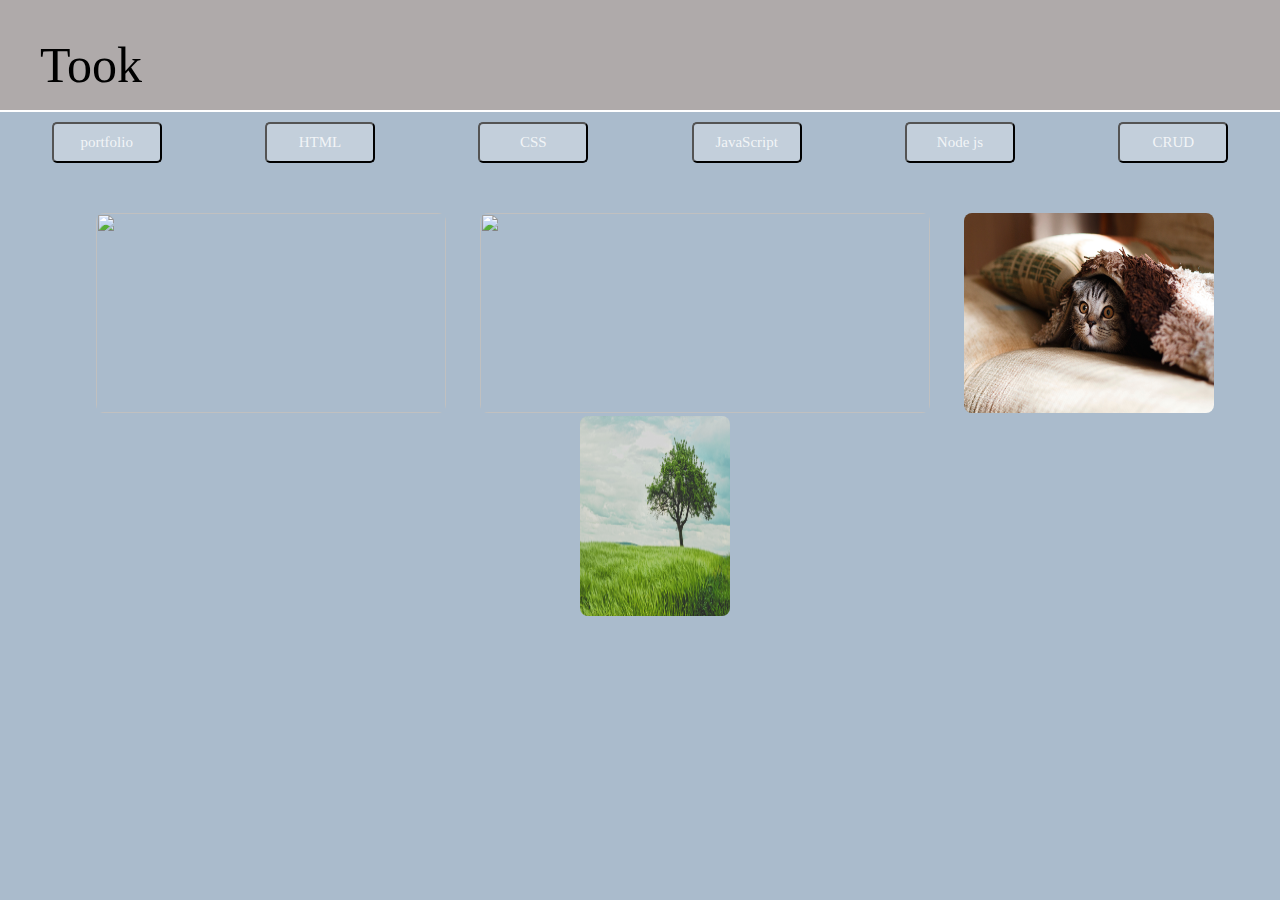
==== index.html @ 001be6df "nav-bar, images" ====
<!DOCTYPE html>
<html lang="en">
<head>
  <meta charset="UTF-8">
  <meta name="viewport" content="width=device-width, initial-scale=1.0">
  <meta http-equiv="X-UA-Compatible" content="ie=edge">
  <link rel="stylesheet" href="https://use.fontawesome.com/releases/v5.2.0/css/all.css" integrity="sha384-hWVjflwFxL6sNzntih27bfxkr27PmbbK/iSvJ+a4+0owXq79v+lsFkW54bOGbiDQ" crossorigin="anonymous">
  <link rel="stylesheet" href="styles/style.css">
  <link rel="stylesheet" href="styles/reset.css">
  <title>Pp-Took</title>
</head>
<body>
  <header id="wrapper">
      <div class="header-top">
      <h1><a href="">Took</a><i class="fas fa-code"></i></h1>
      <div class=icon>
      <a href="http://www.twitter.com" target="_blank"><i class="fab fa-twitter-square"></i></a>
      <a href="http://www.google.com" target="_blank"><i class="fab fa-google-plus-square"></i></a>
      <a href="http://www.facebook.com" target="_blank"><i class="fab fa-facebook-square"></i></a>
      </div>
      </div>
      <section>
          <div class="nav_bar">
              <div class="dropdown">
                  <button class="btn">portfolio
                    <i class="fa fa-caret-down"></i>
                  </button>
                  <div class="dropdown-content">
                    <a href="#">Name</a>
                    <a href="#">Email</a>
                    <a href="#">address</a>
                  </div>
                </div>
                <div class="dropdown">
                    <button class="btn">HTML
                      <i class="fa fa-caret-down"></i>
                    </button>
                    <div class="dropdown-content">
                      <a href="#">Code</a>
                      <a href="#">Hello world</a>
                      <a href="#">Page</a>
                    </div>
                  </div>
                  <div class="dropdown">
                      <button class="btn">CSS
                        <i class="fa fa-caret-down"></i>
                      </button>
                      <div class="dropdown-content">
                        <a href="#">FontAwesome</a>
                        <a href="#">Color</a>
                      </div>
                    </div>
                    <div class="dropdown">
                        <button class="btn">JavaScript
                          <i class="fa fa-caret-down"></i>
                        </button>
                        <div class="dropdown-content">
                          <a href="#">Function</a>
                          <a href="#">Length</a>
                          <a href="#">variable</a>
                          <a href="#">Parse</a>
                          <a href="#">Boolean</a>
                          <a href="#">Parameter</a>
                          <a href="#">Array</a>
                        </div>
                      </div>
                      <div class="dropdown">
                          <button class="btn">Node js
                            <i class="fa fa-caret-down"></i>
                          </button>
                          <div class="dropdown-content">
                            <a href="#">Math</a>
                            <a href="#">argument</a>
                            <a href="#">Return</a>
                            <a href="#">Logic</a>
                          </div>
                        </div>
                        <div class="dropdown">
                            <button class="btn">CRUD
                              <i class="fa fa-caret-down"></i>
                            </button>
                            <div class="dropdown-content">
                              <a href="#">Create</a>
                              <a href="#">Read</a>
                              <a href="#">Update</a>
                              <a href="#">Delete</a>
                            </div>
                        </div>
            </div>
        </section>
        <main>
          <div class="main_image">
            <img src="images/com.jpg" width="350" height="200px">
            <img src="images/sky1.jpg"  width="450" height="200px">
            <img src="images/cat1.jpg"  width="250" height="200px">
            <img src="images/tree1.jpg"  width="150" height="200px">
          </div>
        </main>
  </header>
</body>
</html>
---- styles/style.css ----
body{
  background-color: #ABC;
}

.header-top{
  position: relative;
}

.icon {
  position: absolute;
  display:flex;
  justify-content: space-around;
  width: 100px;
  bottom:5px;
  right: 30px;
}

.header-top .icon i{
  padding: 10px;
  font-size: 20px;
  color: inherit;
}


.header-top h1{
  padding: 40px;
  font-size: 50px;
  background-color: #afaaaa;
  border-bottom: 2px solid white;
  padding-bottom: 20px;
}

.header-top a{
  text-decoration: none;
  color: black;
  font-weight: 200;
  font-family: fantasy;
}

.header-top i{
  font-size: 10px;
  padding-left: 5px;
  color: rgba(255, 255, 255, 0.4);
}

.nav_bar {
  padding-top: 10px;
  display:flex;
  justify-content: space-around;
  align-items:center;
}

.nav_bar a{
  color: rgba(255, 255, 255, 0.7);
  border-radius: 5px;
  padding: 10px;
  text-align: center;
  width: 100px;
  text-decoration: none;
  background-color: rgba(255,255,255,0.3);
}

.navbar {
    overflow: hidden;
    background-color: #333;
    font-family: Arial, Helvetica, sans-serif;
}

.navbar a {
    float: left;
    font-size: 16px;
    color: white;
    text-align: center;
    padding: 14px 16px;
    text-decoration: none;
}

.dropdown {
    float: left;
    overflow: hidden;
}

.dropdown .btn {
    border-radius: 5px;
    width: 110px;
    padding: 10px;
    font-size: 15px;
    outline: none;
    color: rgba(255,255,255,0.8);
    background-color: rgba(255,255,255,0.3);
    font-family: inherit;
    margin: 0;
}

.navbar a:hover, .dropdown:hover .btn {
    background-color: gray;
}

.dropdown-content {
    display: none;
    position: absolute;
    background-color: black;
    min-width: 130px;
    box-shadow: 0px 8px 16px 0px rgba(0,0,0,0.2);
    z-index: 1;
}

.dropdown-content a {
    color: white;
    padding: 12px 16px;
    text-decoration: none;
    display: block;
    margin: 2px;
}

.dropdown-content a:hover {
    background-color: #ddd;
}

.dropdown:hover .dropdown-content {
    display:inline-block;
}

@media (max-width:650px) {
  .nav_bar{
    display: flex;
    flex-wrap: wrap;
  }
  .dropdown{
    margin-top:10px;
  }
  .main_image img{
    width: 300px;
    height: 200px;
    margin: 10px auto;
  }
}
.main_image{
  text-align: center;
}

main{
  height: 200px;
  margin-top: 50px;
}

.main_image img{
  margin-left: 30px;
  border-radius: 8px;
}
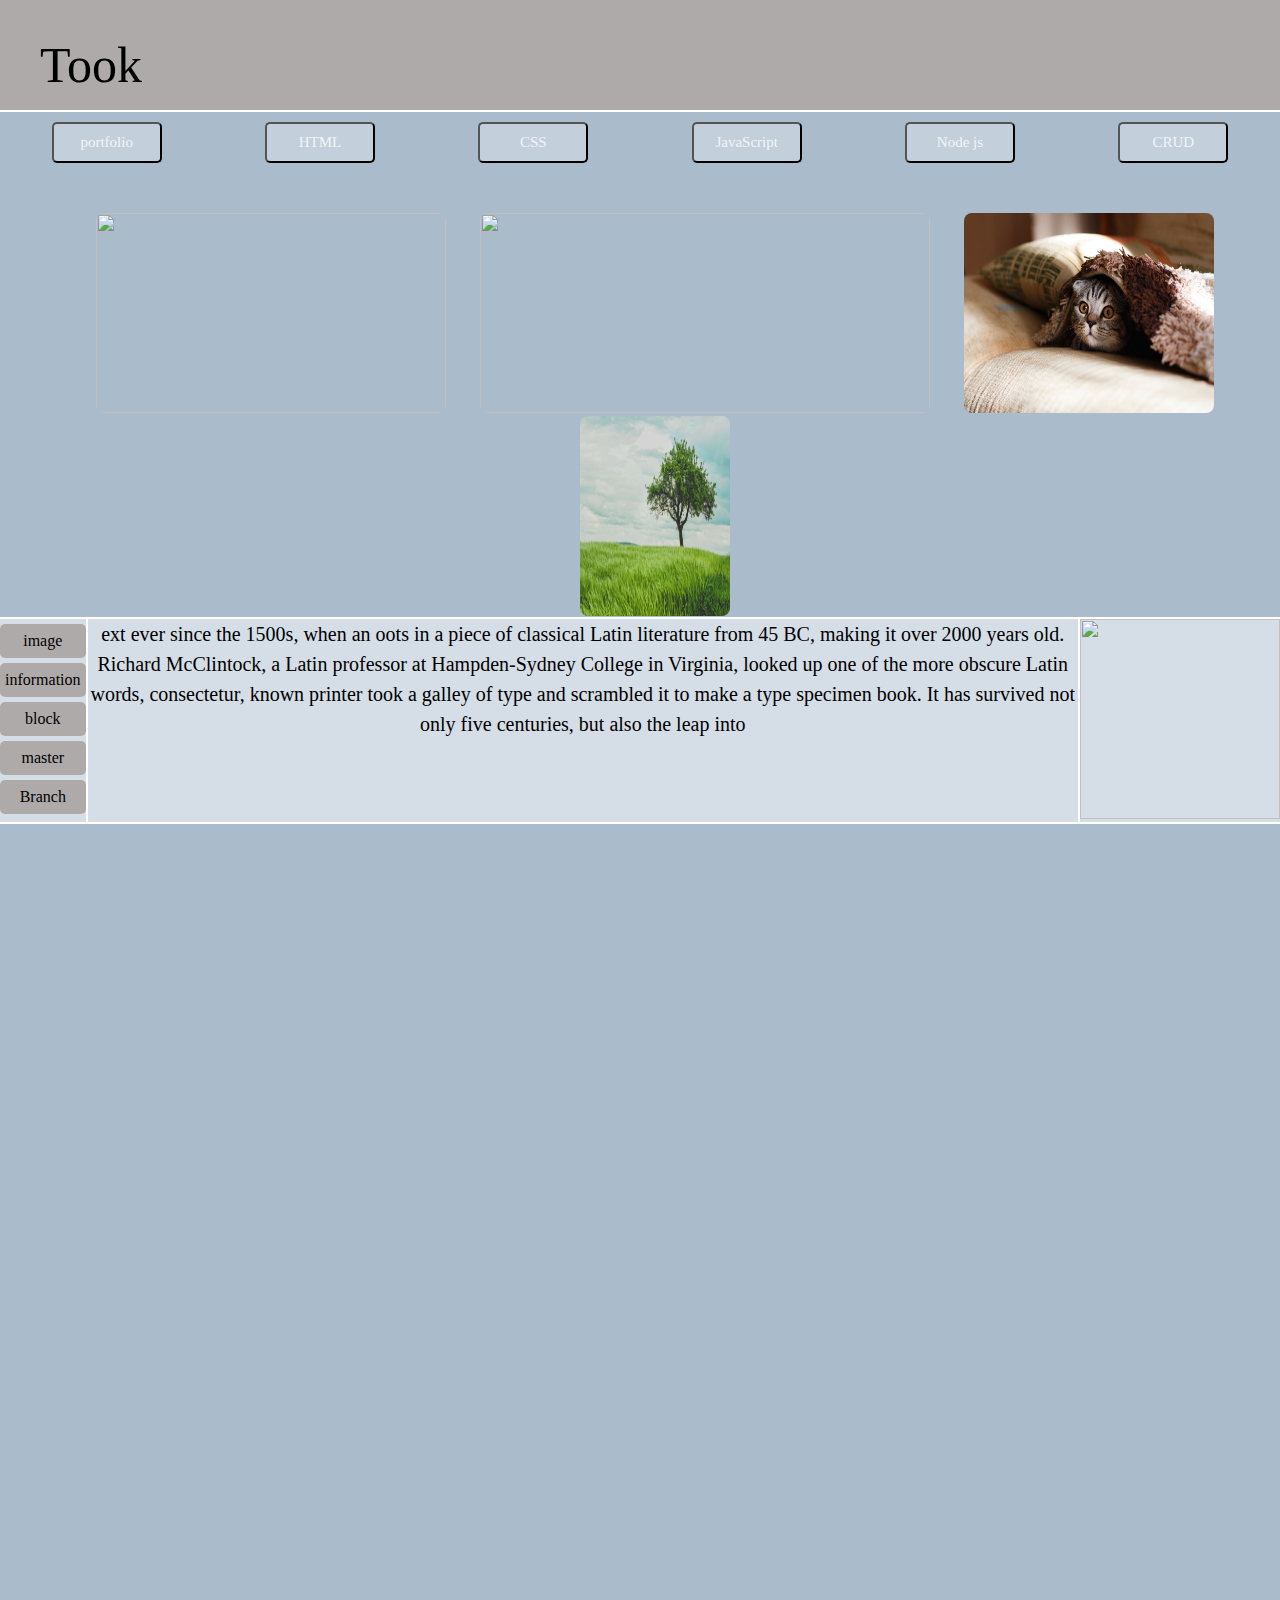
==== commit 241bfc91: "bottom" ====
--- a/index.html
+++ b/index.html
@@ -12,7 +12,7 @@
 <body>
   <header id="wrapper">
       <div class="header-top">
-      <h1><a href="">Took</a><i class="fas fa-code"></i></h1>
+      <h1><a href="Javscript:void(0)" onclick="alert('Hello!! welcome')">Took</a><i class="fas fa-code"></i></h1>
       <div class=icon>
       <a href="http://www.twitter.com" target="_blank"><i class="fab fa-twitter-square"></i></a>
       <a href="http://www.google.com" target="_blank"><i class="fab fa-google-plus-square"></i></a>
@@ -95,6 +95,25 @@
             <img src="images/cat1.jpg"  width="250" height="200px">
             <img src="images/tree1.jpg"  width="150" height="200px">
           </div>
+          <section class="bottom">
+            <div class="bottom_info">
+              <div class="bottom_menu">
+                <ul>
+                <li><span><a href="#">image</a></span></li>
+                <li><span><a href="#">information</a></span></li>
+                <li><span><a href="#">block</a></span></li>
+                <li><span><a href="#">master</a></span></li>
+                <li><span><a href="#">Branch</a></span></li>
+                </ul>
+              </div>
+              <div class="bottom_main">
+                ext ever since the 1500s, when an oots in a piece of classical Latin literature from 45 BC, making it over 2000 years old. Richard McClintock, a Latin professor at Hampden-Sydney College in Virginia, looked up one of the more obscure Latin words, consectetur, known printer took a galley of type and scrambled it to make a type specimen book. It has survived not only five centuries, but also the leap into
+              </div>
+              <aside class="bottom_aside">
+                 <img src="images/com.jpg" width="200px" height="200px">
+              </aside>
+            </div>
+          </section>
         </main>
   </header>
 </body>
--- a/styles/style.css
+++ b/styles/style.css
@@ -1,5 +1,7 @@
 body{
   background-color: #ABC;
+  height: 2000px;
+  margin: 0 auto;
 }
 
 .header-top{
@@ -11,12 +13,24 @@
   display:flex;
   justify-content: space-around;
   width: 100px;
-  bottom:5px;
+  bottom:10px;
   right: 30px;
 }
+
+.icon i{
+  padding: 2px;
+  margin-right: 10px;
+}
+
+.icon i:hover{
+  border-bottom: 1px solid black;
+}
+
+
 
 .header-top .icon i{
   padding: 10px;
+  padding-bottom: 5px;
   font-size: 20px;
   color: inherit;
 }
@@ -134,6 +148,10 @@
     height: 200px;
     margin: 10px auto;
   }
+   .main_image {
+    background-color: black;
+  }
+
 }
 .main_image{
   text-align: center;
@@ -148,3 +166,41 @@
   margin-left: 30px;
   border-radius: 8px;
 }
+.bottom{
+  display: flex;
+  flex-grow: 1;
+}
+
+.bottom_info {
+  display: flex;
+  outline: 2px solid white;
+  background-color: rgba(255,255,255, 0.5);
+
+}
+
+.bottom_info ul li {
+  padding: 9px 5px;
+  text-align: center;
+  margin-top: 5px;
+  background-color: #afaaaa;
+  border-radius: 5px;
+}
+
+.bottom_info a{
+  color: inherit;
+  text-decoration: none;
+}
+
+.bottom_main {
+  font-size: 20px;
+  text-align: center;
+  line-height: 30px;
+  border-left: 2px solid white;
+  border-right: 2px solid white;
+}
+
+@media (max-width:650px) {
+  .bottom_info .bottom_menu ul li, .bottom_aside{
+    display: none;
+  }
+}
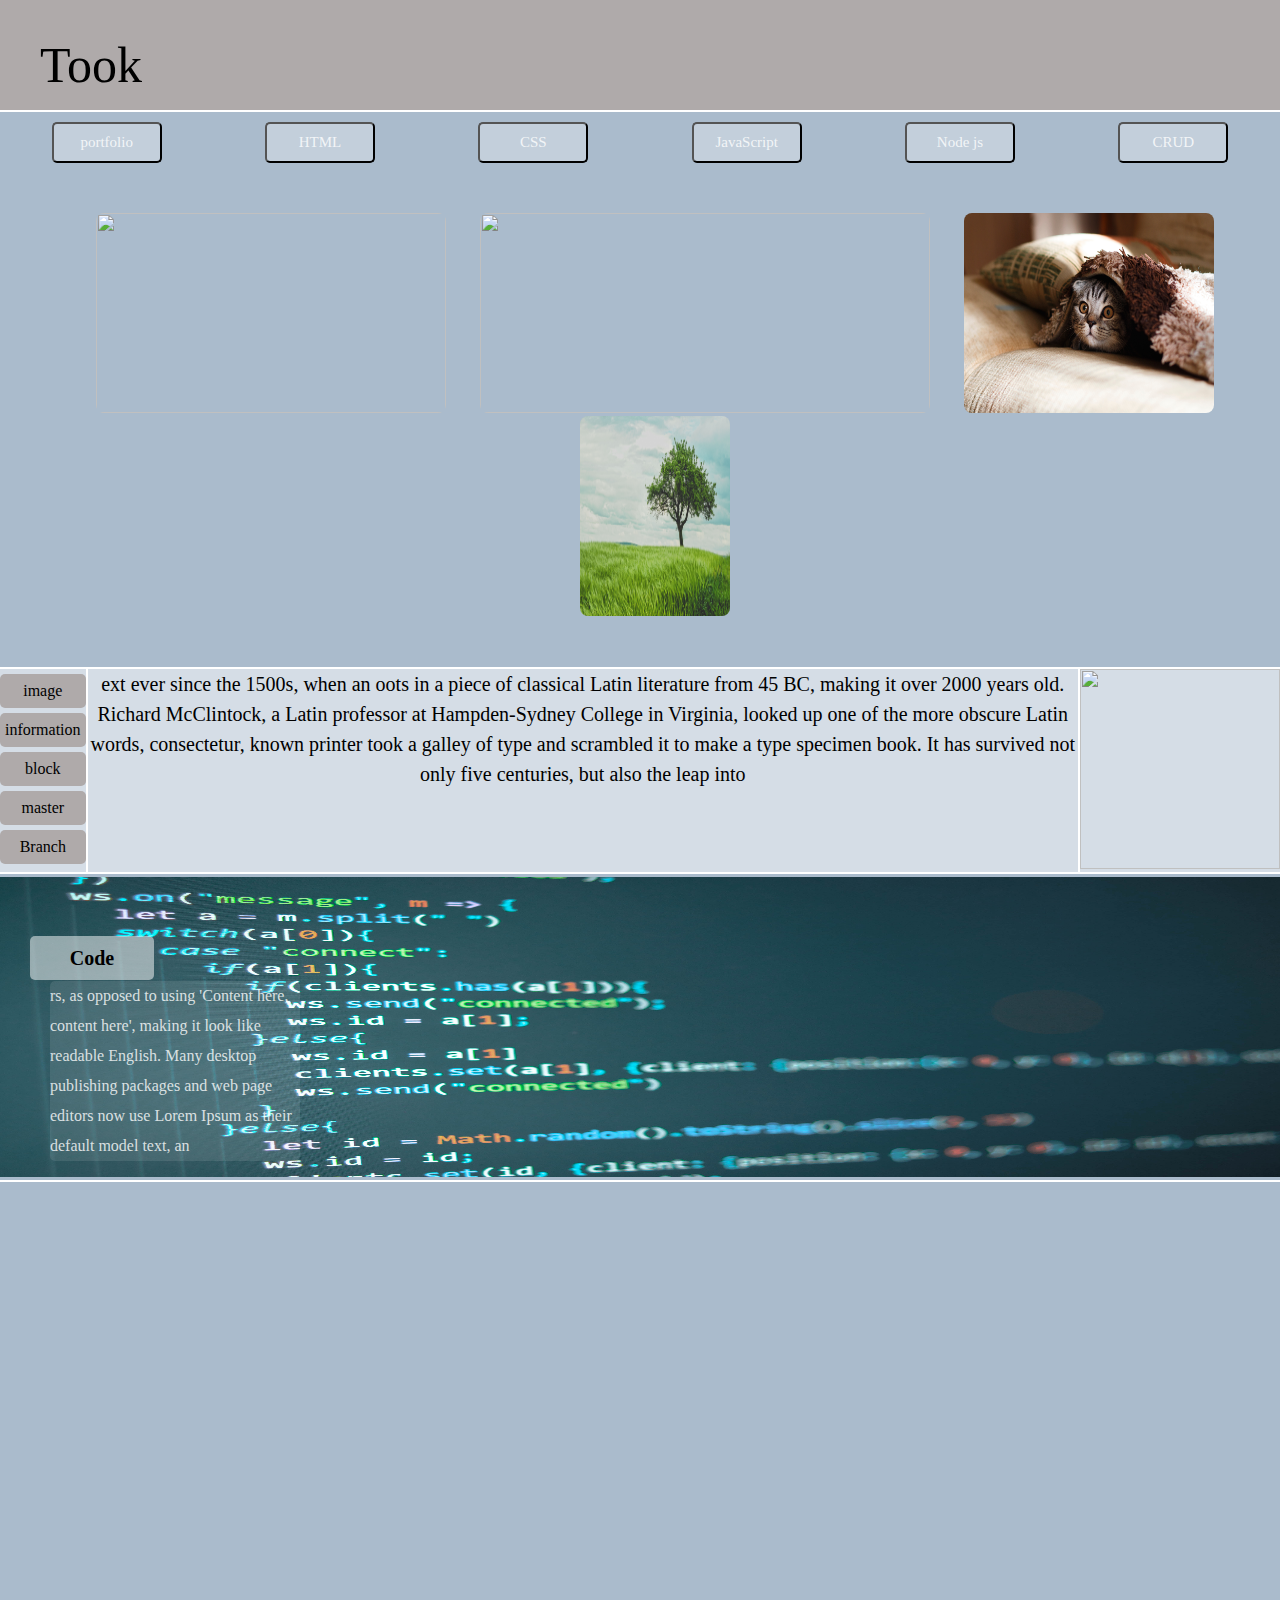
==== commit d1c87269: "bottom image" ====
--- a/index.html
+++ b/index.html
@@ -88,7 +88,7 @@
                         </div>
             </div>
         </section>
-        <main>
+
           <div class="main_image">
             <img src="images/com.jpg" width="350" height="200px">
             <img src="images/sky1.jpg"  width="450" height="200px">
@@ -114,7 +114,13 @@
               </aside>
             </div>
           </section>
-        </main>
+          <div class="bottom_img">
+            <img src="images/com5.jpg">
+            <div class="img_text">
+              <h1>Code</h1>
+              <span>rs, as opposed to using 'Content here, content here', making it look like readable English. Many desktop publishing packages and web page editors now use Lorem Ipsum as their default model text, an </span>
+            </div>
+        </div>
   </header>
 </body>
 </html>
--- a/styles/style.css
+++ b/styles/style.css
@@ -2,6 +2,12 @@
   background-color: #ABC;
   height: 2000px;
   margin: 0 auto;
+}
+
+#wrapper{
+max-width: 1500px;
+ margin:0 auto;
+ outline: 2px solid white;
 }
 
 .header-top{
@@ -154,6 +160,7 @@
 
 }
 .main_image{
+  padding: 50px 0;
   text-align: center;
 }
 
@@ -203,4 +210,50 @@
   .bottom_info .bottom_menu ul li, .bottom_aside{
     display: none;
   }
-}
+  .bottom_img .img_text span{
+    display: none;
+  }
+}
+
+.bottom_img img{
+  padding-top: 5px;
+  background-size:cover;
+  width: 100%;
+  height: 300px;
+}
+
+.bottom_img {
+  position: relative;
+}
+
+.bottom_img .img_text{
+  position: absolute;
+  bottom: 180px;
+}
+
+.img_text h1{
+  font-weight: 600;
+  text-align: center;
+  width: 100px;
+  font-size: 20px;
+  background-color: rgba(255,255,255,0.5);
+  border-radius: 5px;
+  padding: 12px;
+  margin-left: 30px;
+  margin-bottom: 20px;
+}
+
+.img_text h1:hover{
+  background-color: rgba(255,255,255,0.8);
+}
+
+.img_text span{
+  position: absolute;
+  color:  rgba(255,255,255,0.8);
+  background-color: rgba(255,255,255,0.1);
+  border-radius: 5px;
+  top: 45px;
+  left: 50px;
+  width: 250px;
+  line-height: 30px;
+}
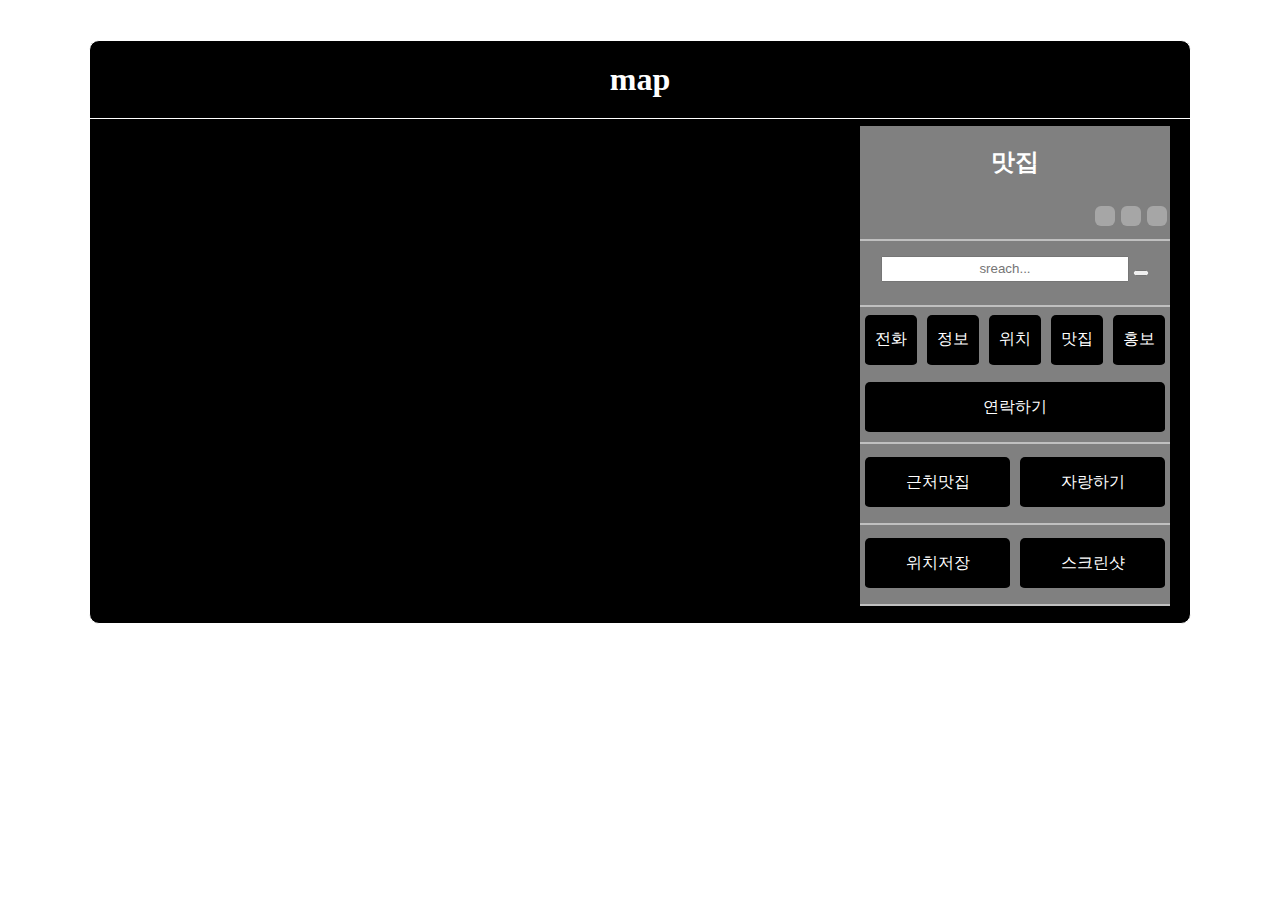
==== commit 5a78c5e7: "Rename." ====
--- a/index.html
+++ b/index.html
@@ -5,122 +5,46 @@
   <meta name="viewport" content="width=device-width, initial-scale=1.0">
   <meta http-equiv="X-UA-Compatible" content="ie=edge">
   <link rel="stylesheet" href="https://use.fontawesome.com/releases/v5.2.0/css/all.css" integrity="sha384-hWVjflwFxL6sNzntih27bfxkr27PmbbK/iSvJ+a4+0owXq79v+lsFkW54bOGbiDQ" crossorigin="anonymous">
-  <link rel="stylesheet" href="styles/style.css">
-  <link rel="stylesheet" href="styles/reset.css">
-  <title>Pp-Took</title>
+  <link rel="stylesheet" href="styles/TestStyle.css">
+  <title>Document</title>
 </head>
 <body>
-  <header id="wrapper">
-      <div class="header-top">
-      <h1><a href="Javscript:void(0)" onclick="alert('Hello!! welcome')">Took</a><i class="fas fa-code"></i></h1>
-      <div class=icon>
-      <a href="http://www.twitter.com" target="_blank"><i class="fab fa-twitter-square"></i></a>
-      <a href="http://www.google.com" target="_blank"><i class="fab fa-google-plus-square"></i></a>
-      <a href="http://www.facebook.com" target="_blank"><i class="fab fa-facebook-square"></i></a>
-      </div>
-      </div>
-      <section>
-          <div class="nav_bar">
-              <div class="dropdown">
-                  <button class="btn">portfolio
-                    <i class="fa fa-caret-down"></i>
-                  </button>
-                  <div class="dropdown-content">
-                    <a href="#">Name</a>
-                    <a href="#">Email</a>
-                    <a href="#">address</a>
-                  </div>
-                </div>
-                <div class="dropdown">
-                    <button class="btn">HTML
-                      <i class="fa fa-caret-down"></i>
-                    </button>
-                    <div class="dropdown-content">
-                      <a href="#">Code</a>
-                      <a href="#">Hello world</a>
-                      <a href="#">Page</a>
-                    </div>
-                  </div>
-                  <div class="dropdown">
-                      <button class="btn">CSS
-                        <i class="fa fa-caret-down"></i>
-                      </button>
-                      <div class="dropdown-content">
-                        <a href="#">FontAwesome</a>
-                        <a href="#">Color</a>
-                      </div>
-                    </div>
-                    <div class="dropdown">
-                        <button class="btn">JavaScript
-                          <i class="fa fa-caret-down"></i>
-                        </button>
-                        <div class="dropdown-content">
-                          <a href="#">Function</a>
-                          <a href="#">Length</a>
-                          <a href="#">variable</a>
-                          <a href="#">Parse</a>
-                          <a href="#">Boolean</a>
-                          <a href="#">Parameter</a>
-                          <a href="#">Array</a>
-                        </div>
-                      </div>
-                      <div class="dropdown">
-                          <button class="btn">Node js
-                            <i class="fa fa-caret-down"></i>
-                          </button>
-                          <div class="dropdown-content">
-                            <a href="#">Math</a>
-                            <a href="#">argument</a>
-                            <a href="#">Return</a>
-                            <a href="#">Logic</a>
-                          </div>
-                        </div>
-                        <div class="dropdown">
-                            <button class="btn">CRUD
-                              <i class="fa fa-caret-down"></i>
-                            </button>
-                            <div class="dropdown-content">
-                              <a href="#">Create</a>
-                              <a href="#">Read</a>
-                              <a href="#">Update</a>
-                              <a href="#">Delete</a>
-                            </div>
-                        </div>
+     <div class="box">
+       <h1><a href="test.html">map</a></h1>
+       <div class="map_menu">
+         <div class="map">
+           <!-- 구글 지도 넣기  -->
+           <iframe src="https://www.google.com/maps/embed?pb=!1m18!1m12!1m3!1d3313549.844759691!2d125.63020973773232!3d35.802670023006925!2m3!1f0!2f0!3f0!3m2!1i1024!2i768!4f13.1!3m3!1m2!1s0x356455ebcb11ba9b%3A0x91249b00ba88db4b!2z64yA7ZWc66-86rWt!5e0!3m2!1sko!2skr!4v1533639921338" width="750" height="450" frameborder="0" style="border:0" allowfullscreen></iframe>
+         </div>
+          <div class="select">
+          <h2>맛집</h2>
+            <div class="icons">
+              <span><a href=""><i class="fab fa-twitter"></i></a></span>
+              <span><a href=""><i class="fab fa-facebook-f"></i></a></span>
+              <span><a href=""><i class="fab fa-google"></i></a></span>
             </div>
-        </section>
-
-          <div class="main_image">
-            <img src="images/com.jpg" width="350" height="200px">
-            <img src="images/sky1.jpg"  width="450" height="200px">
-            <img src="images/cat1.jpg"  width="250" height="200px">
-            <img src="images/tree1.jpg"  width="150" height="200px">
+            <div class="search">
+            <input type="text"  placeholder="sreach...">
+            <button type="button" name="button"></button>
+            </div>
+            <div class="number">
+              <div><a href="#">전화</a></div>
+              <div><a href="#">정보</a></div>
+              <div><a href="#">위치</a></div>
+              <div><a href="#">맛집</a></div>
+              <div><a href="#">홍보</a></div>
+              <div><a href="#">연락하기</a></div>
+            </div>
+            <div class="number">
+              <div><a href="#">근처맛집</a></div>
+              <div><a href="#">자랑하기</a></div>
+            </div>
+            <div class="number">
+              <div><a href="#">위치저장</a></div>
+              <div><a href="#">스크린샷</a></div>
+            </div>
           </div>
-          <section class="bottom">
-            <div class="bottom_info">
-              <div class="bottom_menu">
-                <ul>
-                <li><span><a href="#">image</a></span></li>
-                <li><span><a href="#">information</a></span></li>
-                <li><span><a href="#">block</a></span></li>
-                <li><span><a href="#">master</a></span></li>
-                <li><span><a href="#">Branch</a></span></li>
-                </ul>
-              </div>
-              <div class="bottom_main">
-                ext ever since the 1500s, when an oots in a piece of classical Latin literature from 45 BC, making it over 2000 years old. Richard McClintock, a Latin professor at Hampden-Sydney College in Virginia, looked up one of the more obscure Latin words, consectetur, known printer took a galley of type and scrambled it to make a type specimen book. It has survived not only five centuries, but also the leap into
-              </div>
-              <aside class="bottom_aside">
-                 <img src="images/com.jpg" width="200px" height="200px">
-              </aside>
-            </div>
-          </section>
-          <div class="bottom_img">
-            <img src="images/com5.jpg">
-            <div class="img_text">
-              <h1>Code</h1>
-              <span>rs, as opposed to using 'Content here, content here', making it look like readable English. Many desktop publishing packages and web page editors now use Lorem Ipsum as their default model text, an </span>
-            </div>
-        </div>
-  </header>
+       </div>
+     </div>
 </body>
 </html>
--- a/styles/TestStyle.css
+++ b/styles/TestStyle.css
@@ -0,0 +1,121 @@
+<style>
+  a{
+    text-decoration: none;
+  }
+
+  html,body{
+    padding: 0;
+    margin: 0;
+    background-color: white;
+
+  }
+  .box{
+    color: white;
+    border: 1px solid white;
+    width: 1100px;
+    height: 582px;
+    margin: 40px auto;
+    background-color: black;
+    border-radius: 10px;
+  }
+
+  .box h1{
+    text-align: center;
+    border-bottom: 1px solid white;
+    padding: 20px;
+    margin: 0;
+    font-family: fantasy;
+
+  }
+  .box h1 a{
+    text-decoration: none;
+    color: inherit;
+  }
+
+  .map iframe{
+    margin: 20px 10px;
+  }
+
+  .map_menu{
+    display: flex;
+  }
+
+  .select {
+    display: flex;
+    flex-direction: column;
+    width: 310px;
+    text-align: center;
+    background-color: gray;
+    height: 480px;
+    margin-top: 7px;
+  }
+  .select div{
+    text-decoration: none;
+    flex-grow: 1;
+    align-items: center;
+    border-bottom: 2px solid rgba(255,255,255,0.5);
+  }
+
+
+  .select div:last-child{
+    flex-grow: 1;
+}
+  input[type=text]{
+    width: 240px;
+    height: 20px;
+    margin-top: 15px;
+    text-align: center;
+  }
+
+  .select .icons{
+    display: flex;
+    justify-content: flex-end;
+  }
+
+  .select .icons i{
+    padding:0 10px;
+  }
+
+  .select .icons a{
+    color: inherit;
+    margin: 3px;
+    background-color: rgba(255,255,255, 0.3);
+    border-radius: 6px;
+    padding-top: 3px;
+  }
+
+  .select .icons a:hover{
+    background-color: black;
+  }
+
+  .select .number a{
+    text-decoration: none;
+  }
+
+  .number {
+    display: flex;
+    flex-wrap: wrap;
+  }
+
+  .number div{
+    border-radius: 5px;
+    background-color: black;
+    margin: 2px 5px;
+    width: 50px;
+    height: 50px;
+    display: flex;
+    justify-content: center;
+    align-items: center;
+  }
+
+  .number div:hover{
+    background-color: rgba(255,255,255,0.5);
+    border-bottom: 2px solid red;
+  }
+
+  .number a{
+    color: inherit;
+  }
+
+
+</style>
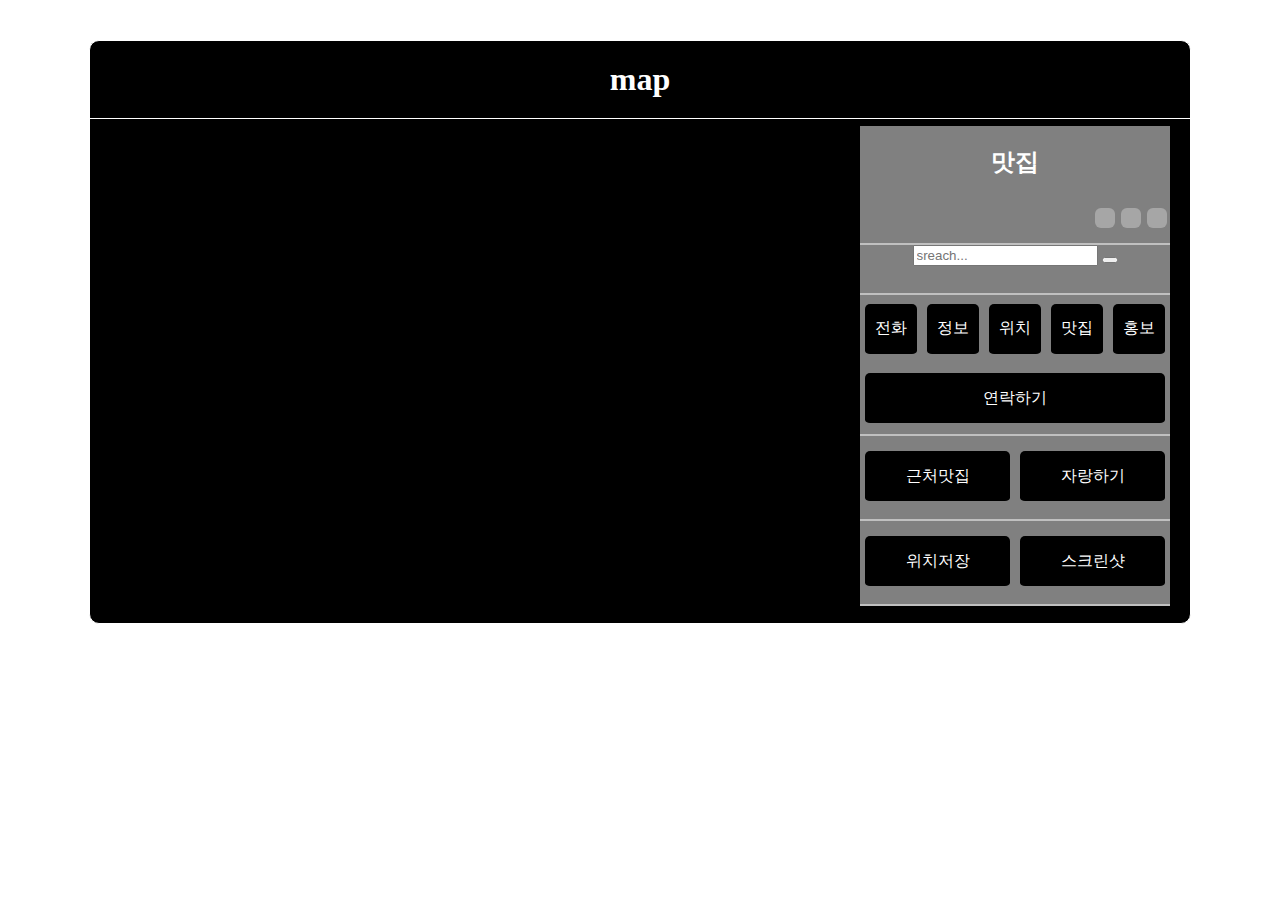
==== commit 99ed36e4: "revise" ====
--- a/index.html
+++ b/index.html
@@ -5,12 +5,12 @@
   <meta name="viewport" content="width=device-width, initial-scale=1.0">
   <meta http-equiv="X-UA-Compatible" content="ie=edge">
   <link rel="stylesheet" href="https://use.fontawesome.com/releases/v5.2.0/css/all.css" integrity="sha384-hWVjflwFxL6sNzntih27bfxkr27PmbbK/iSvJ+a4+0owXq79v+lsFkW54bOGbiDQ" crossorigin="anonymous">
-  <link rel="stylesheet" href="styles/TestStyle.css">
-  <title>Document</title>
+  <link rel="stylesheet" href="styles/styles.css">
+  <title>My-page</title>
 </head>
 <body>
      <div class="box">
-       <h1><a href="test.html">map</a></h1>
+       <h1><a href="index.html">map</a></h1>
        <div class="map_menu">
          <div class="map">
            <!-- 구글 지도 넣기  -->
--- a/styles/styles.css
+++ b/styles/styles.css
@@ -0,0 +1,2 @@
+@import "TestStyle.css";
+@import "media.css";
